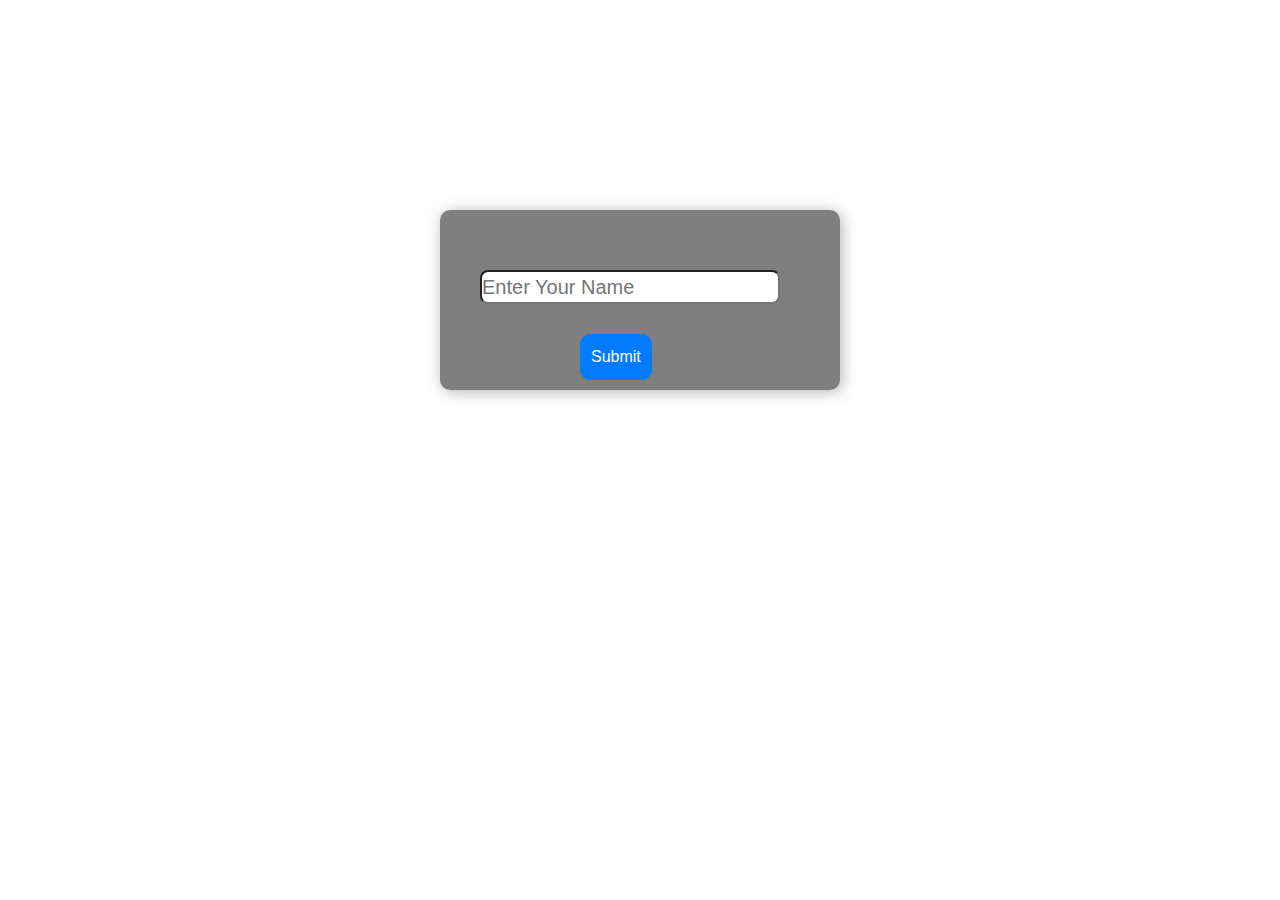
==== index.html @ 38d80aa5 "Complete" ====
<!DOCTYPE html>
<html lang="en">
<head>
    <meta charset="UTF-8">
    <meta http-equiv="X-UA-Compatible" content="IE=edge">
    <meta name="viewport" content="width=device-width, initial-scale=1.0">
    <title>Document</title>
    <link rel="stylesheet" href="https://cdn.jsdelivr.net/npm/bootstrap@4.3.1/dist/css/bootstrap.min.css" integrity="sha384-ggOyR0iXCbMQv3Xipma34MD+dH/1fQ784/j6cY/iJTQUOhcWr7x9JvoRxT2MZw1T" crossorigin="anonymous">
    <link rel="stylesheet" href="style.scss">
</head>
<!-- Google tag (gtag.js) -->
<script async src="https://www.googletagmanager.com/gtag/js?id=G-C1YYEK26D1"></script>
<script>
  window.dataLayer = window.dataLayer || [];
  function gtag(){dataLayer.push(arguments);}
  gtag('js', new Date());

  gtag('config', 'G-C1YYEK26D1');
</script>
<style>
    *{
        margin: 0%;
        padding: 0%;
    }
    body{
        background: url(../images/nature.jpg);
        background-size: cover;
        background-repeat: no-repeat;
    }
    .main{
        width: 400px;
        margin: 100px auto 0px auto;
    }
    h1{
        padding: 4px;
        margin: 4px;
        text-align: center;
        font-size: 1.3rem;
        font-family: 'Gill Sans', 'Gill Sans MT', Calibri, 'Trebuchet MS', sans-serif;
    }
    .register{
        background-color: rgba(0, 0, 0, 0.5);
        width: 100%;
        font-size: 20px;
        border-radius: 10px;
        box-shadow: 2px 2px 15px rgba(0, 0, 0, 0.3);
        color: white;
        margin-top: 210px;
    }
    form{
        margin: 40px;
    }
    input#name{
        width: 300px;
    }
    input#btn{
        padding: 6px;
        margin-left: 100px;
        width: 100px;
        background-color: chocolate;
        border-radius: 10px;
        display: flex;
        align-items: center;
        justify-content: center;
       
    }
    input{
        border-radius: 8px;
    }
    .btn{
        margin-left: 100px;
        margin-bottom: 10px;
        padding: 10px;
        border-radius: 10px;
            }
</style>
<body>
    <!-- <div class="main">
        <div class="register">
            <form>
                <br>
                <br>
                <input  type="text" name="myname" id="name"  placeholder="Enter Your Name" required>
                <br>
                <br>
                <a class="btn btn-primary" href="javascript:void(0);" onclick="setName()" role="button">Submit</a>
            </form>
        </div>
    </div> -->
    <div class="main">
        <div class="register">
            <form  onsubmit="return setName()" >
                <br>
                <br>
                <input type="text" name="myname" id="name" placeholder="Enter Your Name" required>
                <br>
                <br>
                <button class="btn btn-primary" type="submit">Submit</button>
            </form>
        </div>
    </div>
    <script src="https://code.jquery.com/jquery-3.6.0.min.js"></script>
<script src="script.js"></script>
</body>
</html>
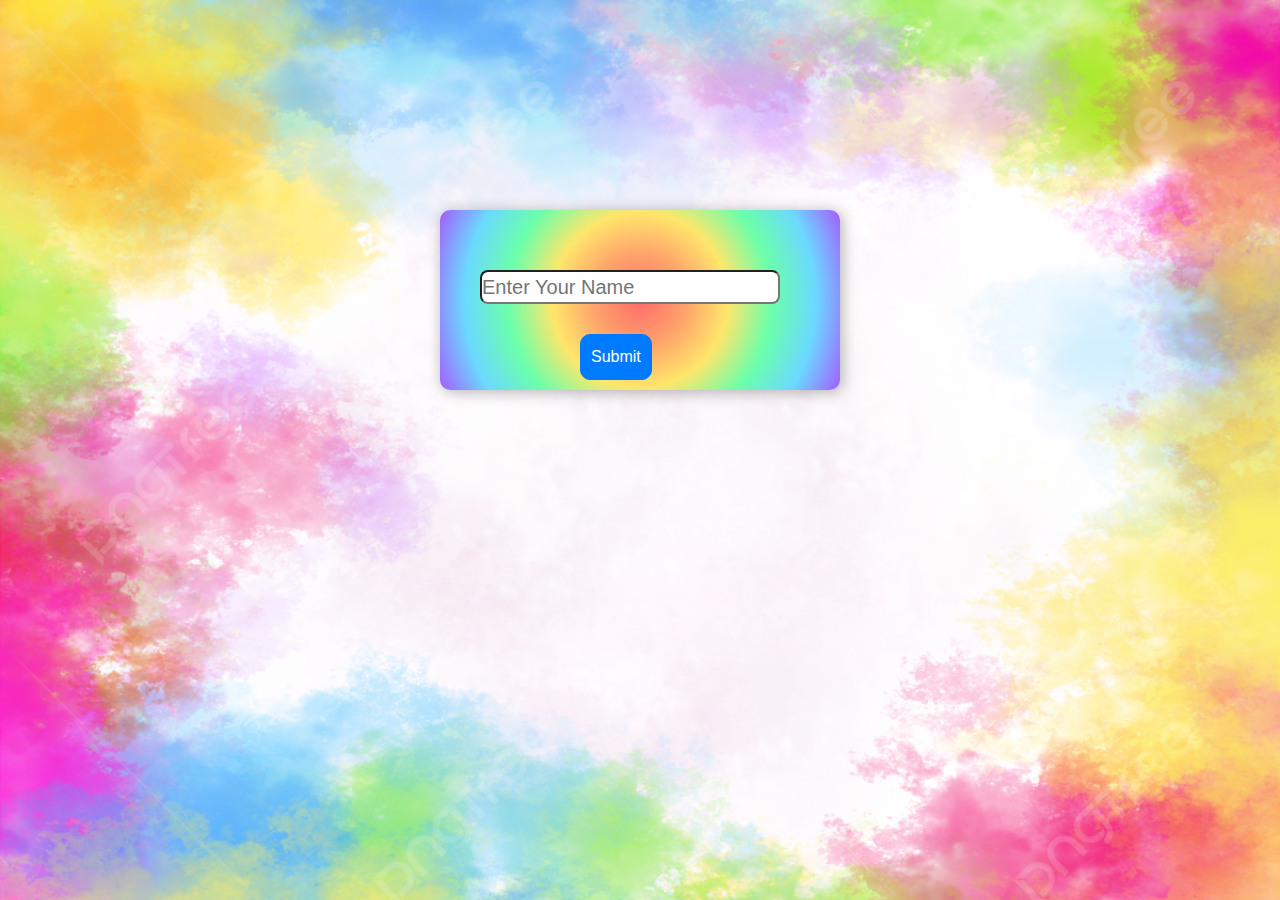
==== commit 8735af26: "Edit Again" ====
--- a/index.html
+++ b/index.html
@@ -23,9 +23,9 @@
         padding: 0%;
     }
     body{
-        background: url(../images/nature.jpg);
         background-size: cover;
         background-repeat: no-repeat;
+        background-image: url(./holipic.jpg);
     }
     .main{
         width: 400px;
@@ -39,7 +39,7 @@
         font-family: 'Gill Sans', 'Gill Sans MT', Calibri, 'Trebuchet MS', sans-serif;
     }
     .register{
-        background-color: rgba(0, 0, 0, 0.5);
+        background: radial-gradient(circle, #FF6B6B, #FFA06B, #FFE66B, #6BFFAA, #6BD9FF, #A45CFF);
         width: 100%;
         font-size: 20px;
         border-radius: 10px;
@@ -73,6 +73,7 @@
         padding: 10px;
         border-radius: 10px;
             }
+          
 </style>
 <body>
     <!-- <div class="main">
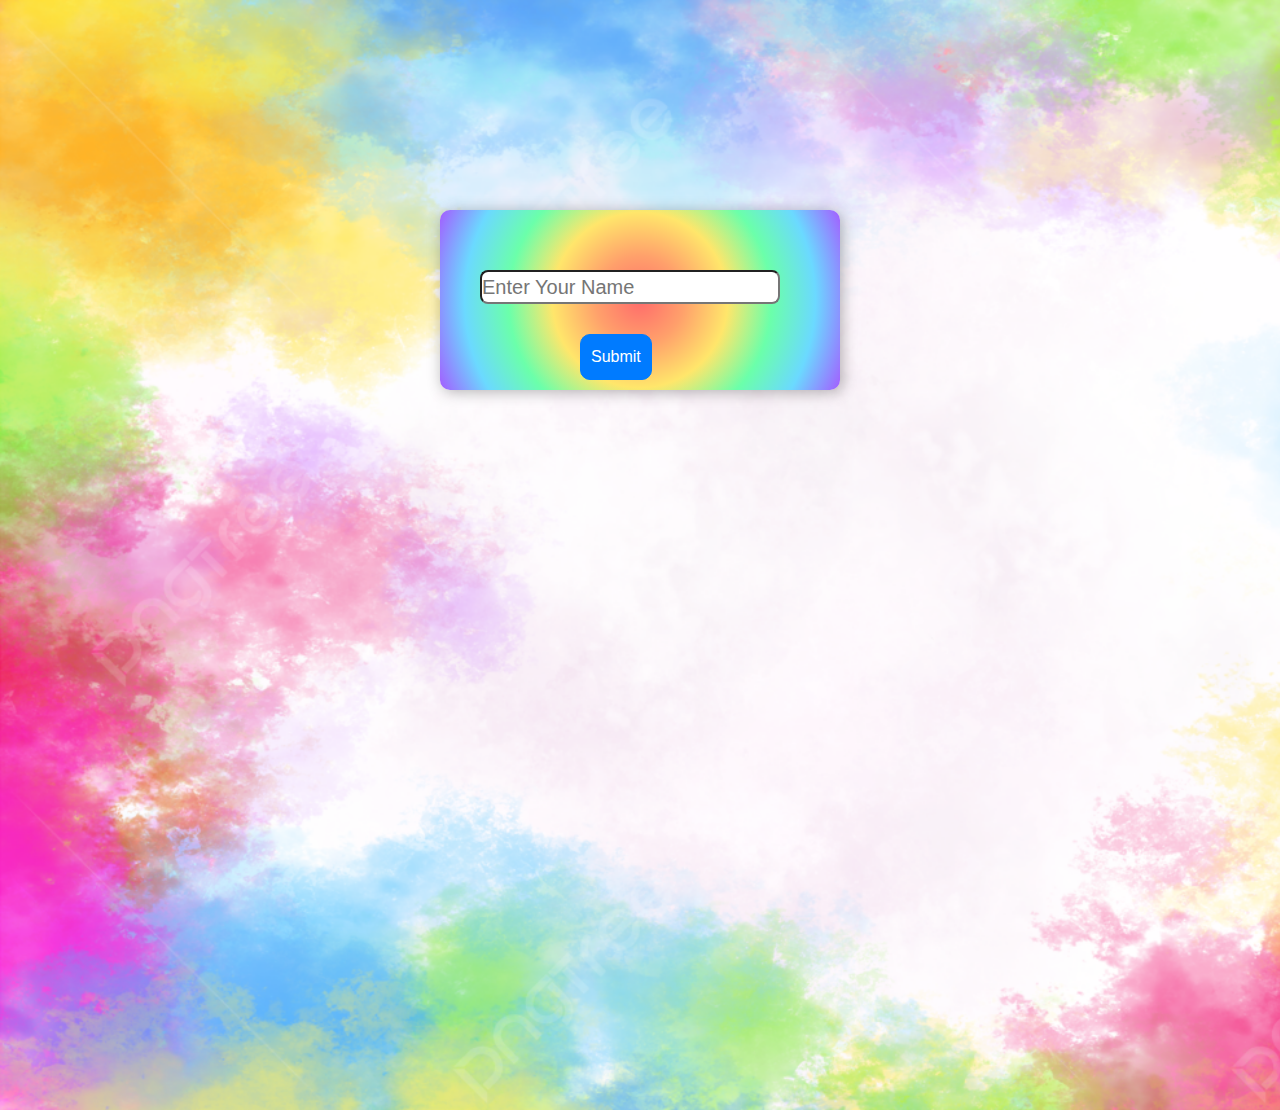
==== commit 5f7c7c83: "Edit Again" ====
--- a/index.html
+++ b/index.html
@@ -22,11 +22,15 @@
         margin: 0%;
         padding: 0%;
     }
-    body{
-        background-size: cover;
-        background-repeat: no-repeat;
-        background-image: url(./holipic.jpg);
-    }
+    body {
+    background-image: url(./holipic.jpg);
+    background-size: cover;
+    background-repeat: no-repeat;
+    height: 100vh; /* Set body height to 100% of the viewport height */
+    margin: 0; /* Remove default margin */
+    padding: 0; /* Remove default padding */
+}
+
     .main{
         width: 400px;
         margin: 100px auto 0px auto;
@@ -73,7 +77,7 @@
         padding: 10px;
         border-radius: 10px;
             }
-          
+         
 </style>
 <body>
     <!-- <div class="main">
